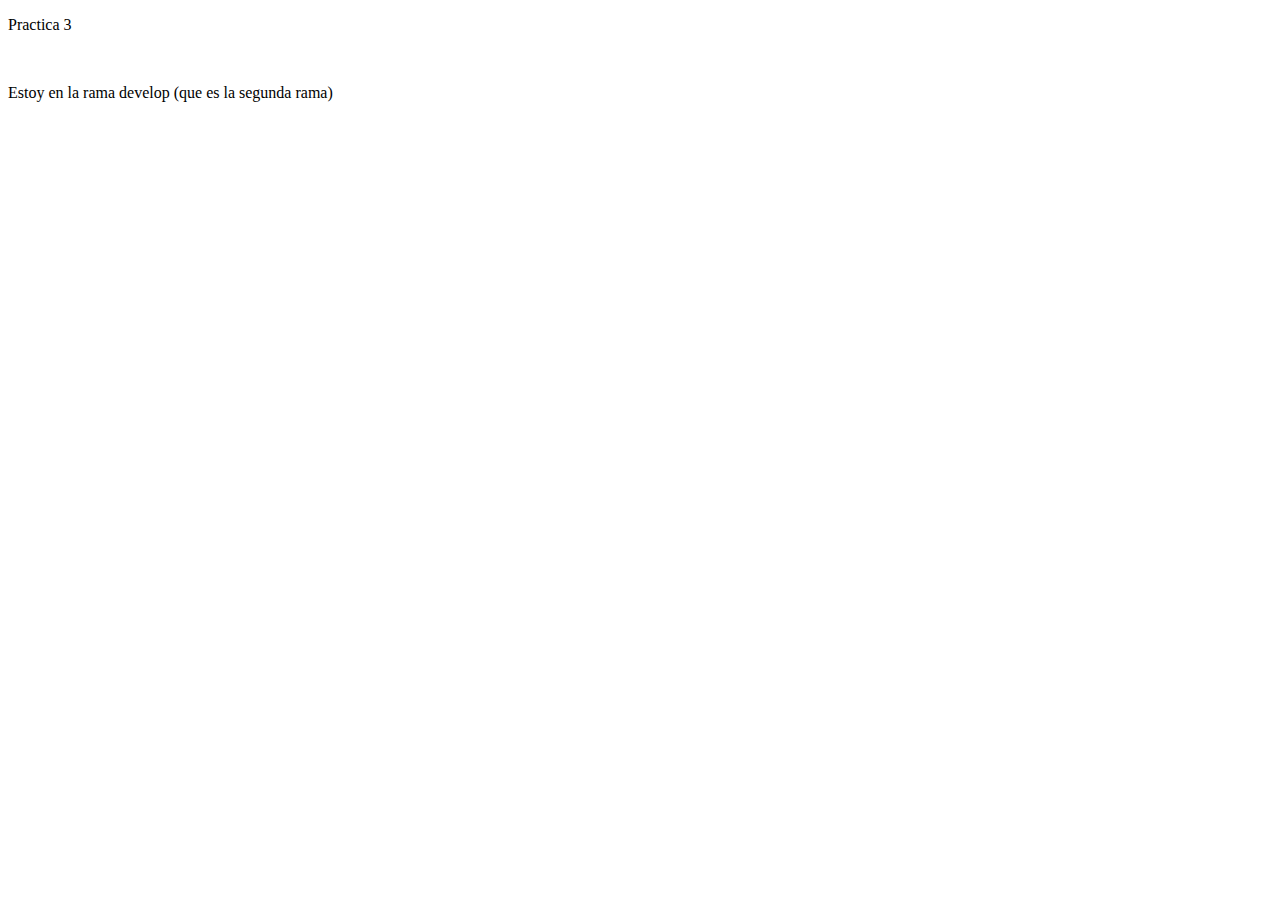
==== practica-3/index.html @ ca38e4f6 "Se creo carpeta practica-3 y el archivo index.html" ====
<!DOCTYPE html>
<html lang="es">
<head>
    <meta charset="UTF-8">
    <meta http-equiv="X-UA-Compatible" content="IE=edge">
    <meta name="viewport" content="width=device-width, initial-scale=1.0">
    <title>Document</title>
</head>
<body>
   <p> Practica 3 </p>  <br>
   <p>  Estoy en la rama develop (que es la segunda rama)</p>  <br> <br>




</body>
</html>
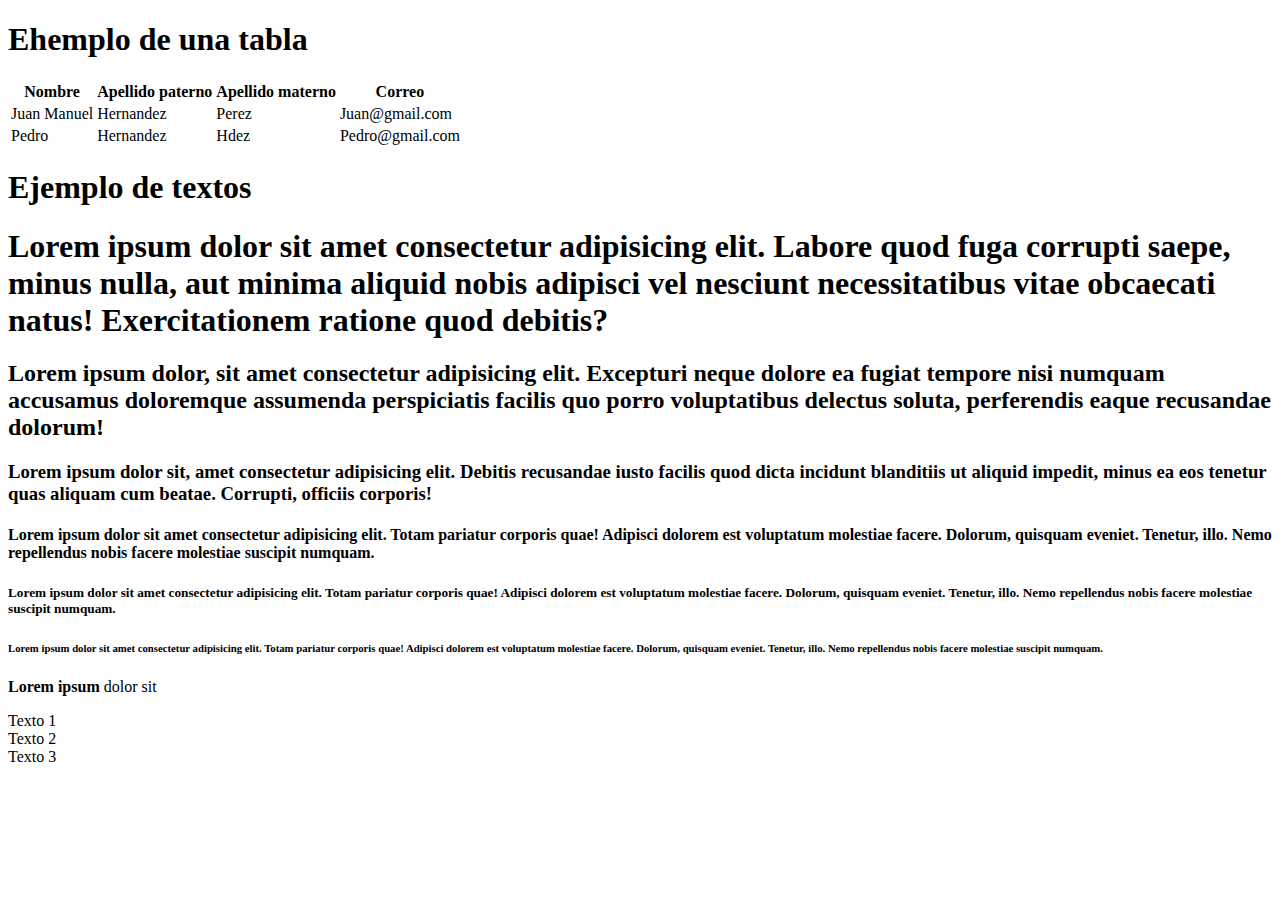
==== commit 91dc6a96: "practica3" ====
--- a/practica-3/index.html
+++ b/practica-3/index.html
@@ -7,8 +7,47 @@
     <title>Document</title>
 </head>
 <body>
-   <p> Practica 3 </p>  <br>
-   <p>  Estoy en la rama develop (que es la segunda rama)</p>  <br> <br>
+    <h1>Ehemplo de una tabla </h1>
+    <!--Ejemplo de tablas-->
+    <table> 
+      <tr>
+          <th> Nombre </th>
+          <th> Apellido paterno </th>
+          <th> Apellido materno </th>
+          <th> Correo </th>
+      </tr>
+
+       <!--Contanido de las tablas-->
+      <tr>
+          <td>Juan Manuel </td>
+          <td>Hernandez </td>
+          <td>Perez </td>
+          <td>Juan@gmail.com</td>
+      </tr>
+
+      <tr>
+        <td>Pedro </td>
+        <td>Hernandez </td>
+        <td>Hdez </td>
+        <td>Pedro@gmail.com</td>
+      </tr>
+    </table>
+
+    <!--Ejemplo de Encabezados -->
+    <h1>Ejemplo de textos</h1>
+    <h1>Lorem ipsum dolor sit amet consectetur adipisicing elit. Labore quod fuga corrupti saepe, minus nulla, aut minima aliquid nobis adipisci vel nesciunt necessitatibus vitae obcaecati natus! Exercitationem ratione quod debitis?</h1>
+    <h2>Lorem ipsum dolor, sit amet consectetur adipisicing elit. Excepturi neque dolore ea fugiat tempore nisi numquam accusamus doloremque assumenda perspiciatis facilis quo porro voluptatibus delectus soluta, perferendis eaque recusandae dolorum!</h2>
+    <h3>Lorem ipsum dolor sit, amet consectetur adipisicing elit. Debitis recusandae iusto facilis quod dicta incidunt blanditiis ut aliquid impedit, minus ea eos tenetur quas aliquam cum beatae. Corrupti, officiis corporis!</h3>
+    <h4>Lorem ipsum dolor sit amet consectetur adipisicing elit. Totam pariatur corporis quae! Adipisci dolorem est voluptatum molestiae facere. Dolorum, quisquam eveniet. Tenetur, illo. Nemo repellendus nobis facere molestiae suscipit numquam.</h4>
+    <h5>Lorem ipsum dolor sit amet consectetur adipisicing elit. Totam pariatur corporis quae! Adipisci dolorem est voluptatum molestiae facere. Dolorum, quisquam eveniet. Tenetur, illo. Nemo repellendus nobis facere molestiae suscipit numquam.</h5>
+    <h6><strong> Lorem ipsum </strong> dolor sit amet consectetur adipisicing elit. Totam pariatur corporis quae! Adipisci dolorem est voluptatum molestiae facere. Dolorum, quisquam eveniet. Tenetur, illo. Nemo repellendus nobis facere molestiae suscipit numquam.</h6>
+    <p> <strong> Lorem ipsum </strong> dolor sit  </p>
+
+    <!--Ejemplo de listas como viñetas -->
+    <li>Texto 1 </li>
+    <li>Texto 2 </li>
+    <li>Texto 3 </li>
+
 
 
 
